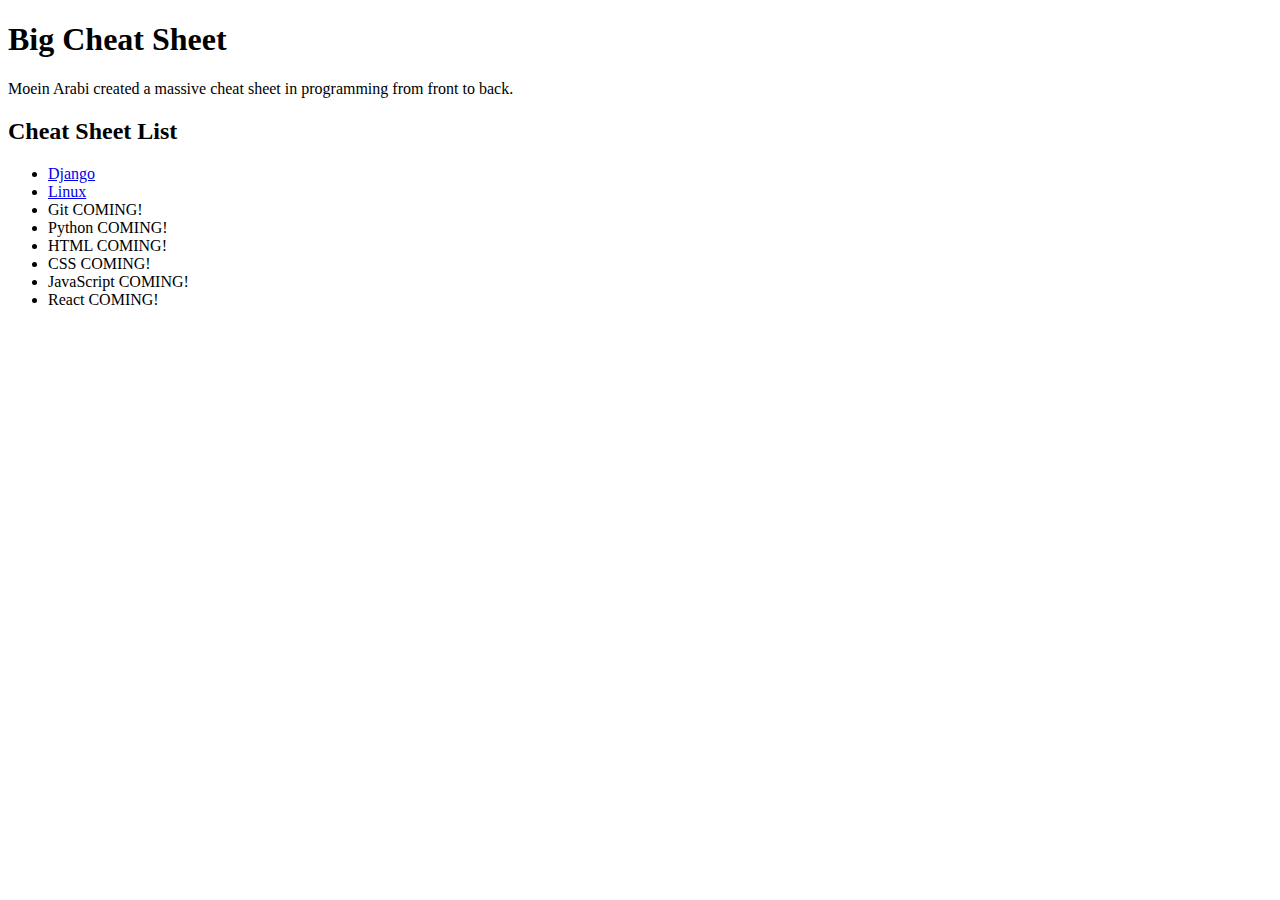
==== index.html @ 8ca14157 "Add links" ====
<!DOCTYPE html>
<html lang="en">

<head>
    <title>CheatSheet</title>
    <meta charset="UTF-8">
    <meta name="viewport" content="width=device-width, initial-scale=1">
    <link rel="stylesheet" href="./resources/css/index.css">
    <link rel="preconnect" href="https://fonts.googleapis.com">
    <link rel="preconnect" href="https://fonts.gstatic.com" crossorigin>
    <link href="https://fonts.googleapis.com/css2?family=Open+Sans:wght@400;600&display=swap" rel="stylesheet">
</head>

<body>
    <h1>Big Cheat Sheet</h1>
    <p>Moein Arabi created a massive cheat sheet in programming from front to back.</p>
    <h2>Cheat Sheet List</h2>
    <ul>
        <li><a href="./Django/django.html">Django</a></li>
        <li><a href="./Linux/linux.html">Linux</a></li>
        <li>Git <emphasis>COMING!</emphasis></li>
        <li>Python <emphasis>COMING!</emphasis></li>
        <li>HTML <emphasis>COMING!</emphasis></li>
        <li>CSS <emphasis>COMING!</emphasis></li>
        <li>JavaScript <emphasis>COMING!</emphasis></li>
        <li>React <emphasis>COMING!</emphasis></li>
    </ul>
</body>
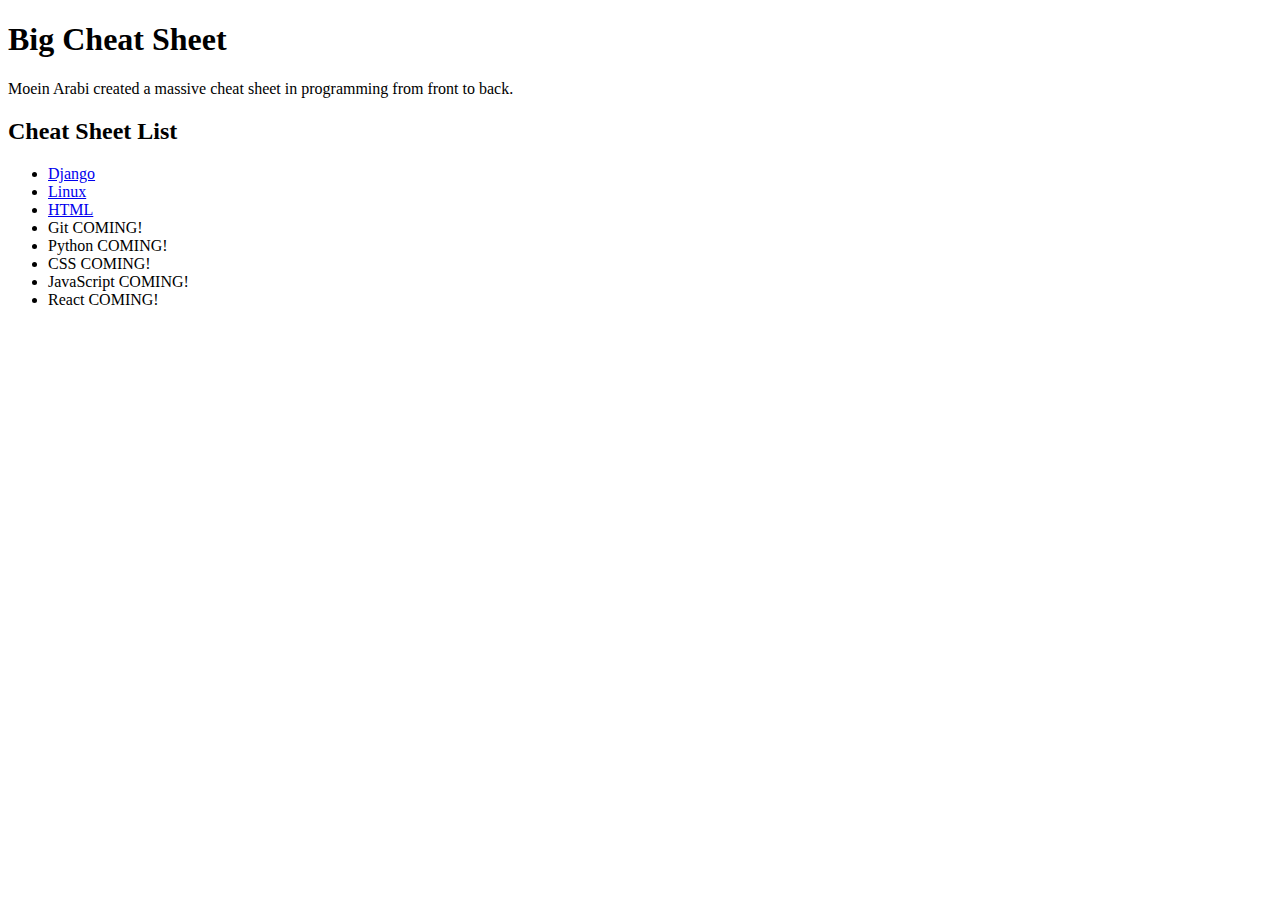
==== commit 17909a83: "Add HTML cheat sheet" ====
--- a/index.html
+++ b/index.html
@@ -6,9 +6,8 @@
     <meta charset="UTF-8">
     <meta name="viewport" content="width=device-width, initial-scale=1">
     <link rel="stylesheet" href="./resources/css/index.css">
-    <link rel="preconnect" href="https://fonts.googleapis.com">
-    <link rel="preconnect" href="https://fonts.gstatic.com" crossorigin>
-    <link href="https://fonts.googleapis.com/css2?family=Open+Sans:wght@400;600&display=swap" rel="stylesheet">
+    <link href="https://cdn.jsdelivr.net/npm/bootstrap@5.3.0-alpha1/dist/css/bootstrap.min.css" rel="stylesheet"
+          integrity="sha384-GLhlTQ8iRABdZLl6O3oVMWSktQOp6b7In1Zl3/Jr59b6EGGoI1aFkw7cmDA6j6gD" crossorigin="anonymous">
 </head>
 
 <body>
@@ -18,9 +17,9 @@
     <ul>
         <li><a href="./Django/django.html">Django</a></li>
         <li><a href="./Linux/linux.html">Linux</a></li>
+        <li><a href="./HTML/html.html">HTML</a></li>
         <li>Git <emphasis>COMING!</emphasis></li>
         <li>Python <emphasis>COMING!</emphasis></li>
-        <li>HTML <emphasis>COMING!</emphasis></li>
         <li>CSS <emphasis>COMING!</emphasis></li>
         <li>JavaScript <emphasis>COMING!</emphasis></li>
         <li>React <emphasis>COMING!</emphasis></li>
--- a/resources/css/index.css
+++ b/resources/css/index.css
@@ -0,0 +1 @@
+
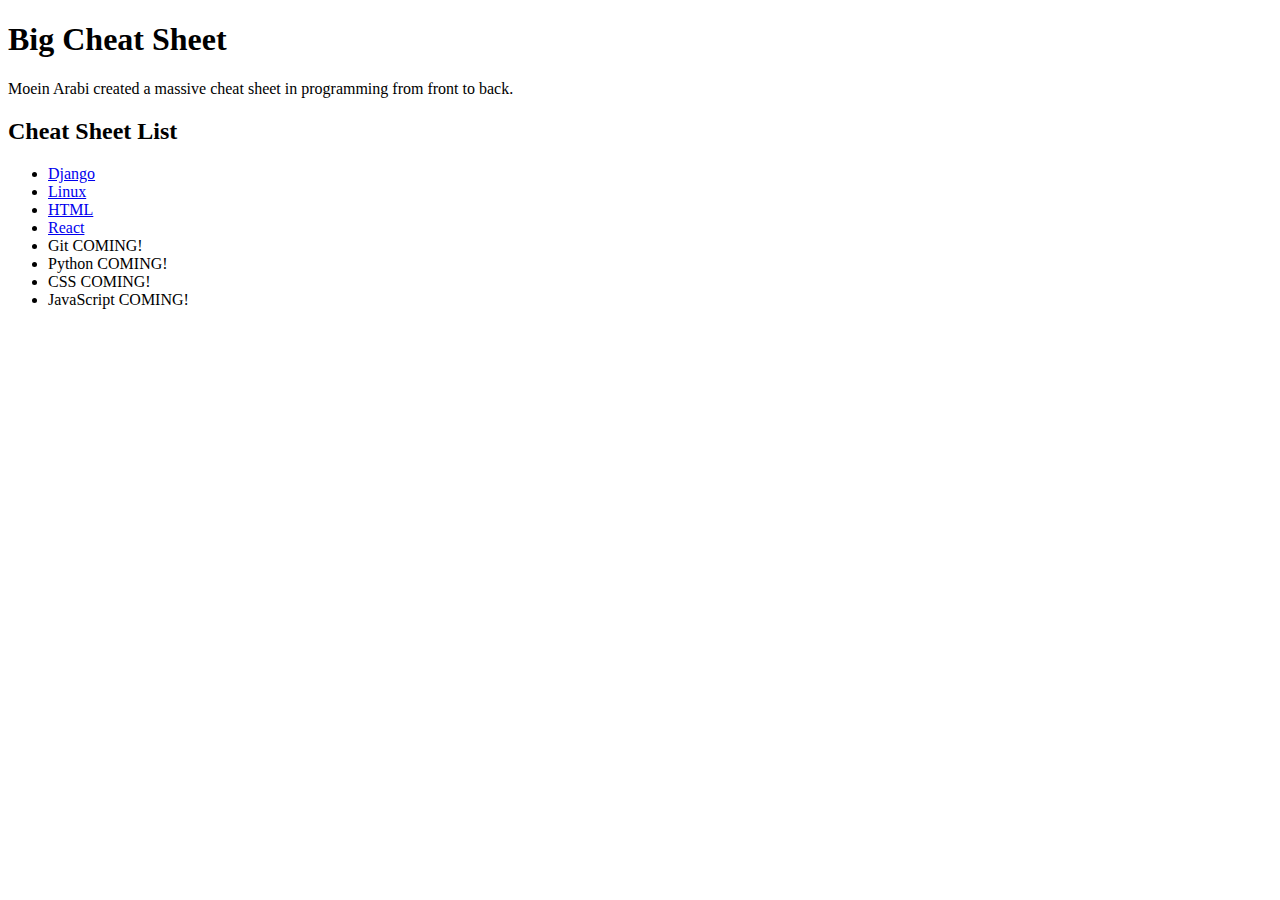
==== commit 2c29c8de: "Add react cheat sheet" ====
--- a/index.html
+++ b/index.html
@@ -10,7 +10,7 @@
           integrity="sha384-GLhlTQ8iRABdZLl6O3oVMWSktQOp6b7In1Zl3/Jr59b6EGGoI1aFkw7cmDA6j6gD" crossorigin="anonymous">
 </head>
 
-<body>
+<body class="container">
     <h1>Big Cheat Sheet</h1>
     <p>Moein Arabi created a massive cheat sheet in programming from front to back.</p>
     <h2>Cheat Sheet List</h2>
@@ -18,10 +18,10 @@
         <li><a href="./Django/django.html">Django</a></li>
         <li><a href="./Linux/linux.html">Linux</a></li>
         <li><a href="./HTML/html.html">HTML</a></li>
+        <li><a href="./React/react.html">React</a></li>
         <li>Git <emphasis>COMING!</emphasis></li>
         <li>Python <emphasis>COMING!</emphasis></li>
         <li>CSS <emphasis>COMING!</emphasis></li>
         <li>JavaScript <emphasis>COMING!</emphasis></li>
-        <li>React <emphasis>COMING!</emphasis></li>
     </ul>
 </body>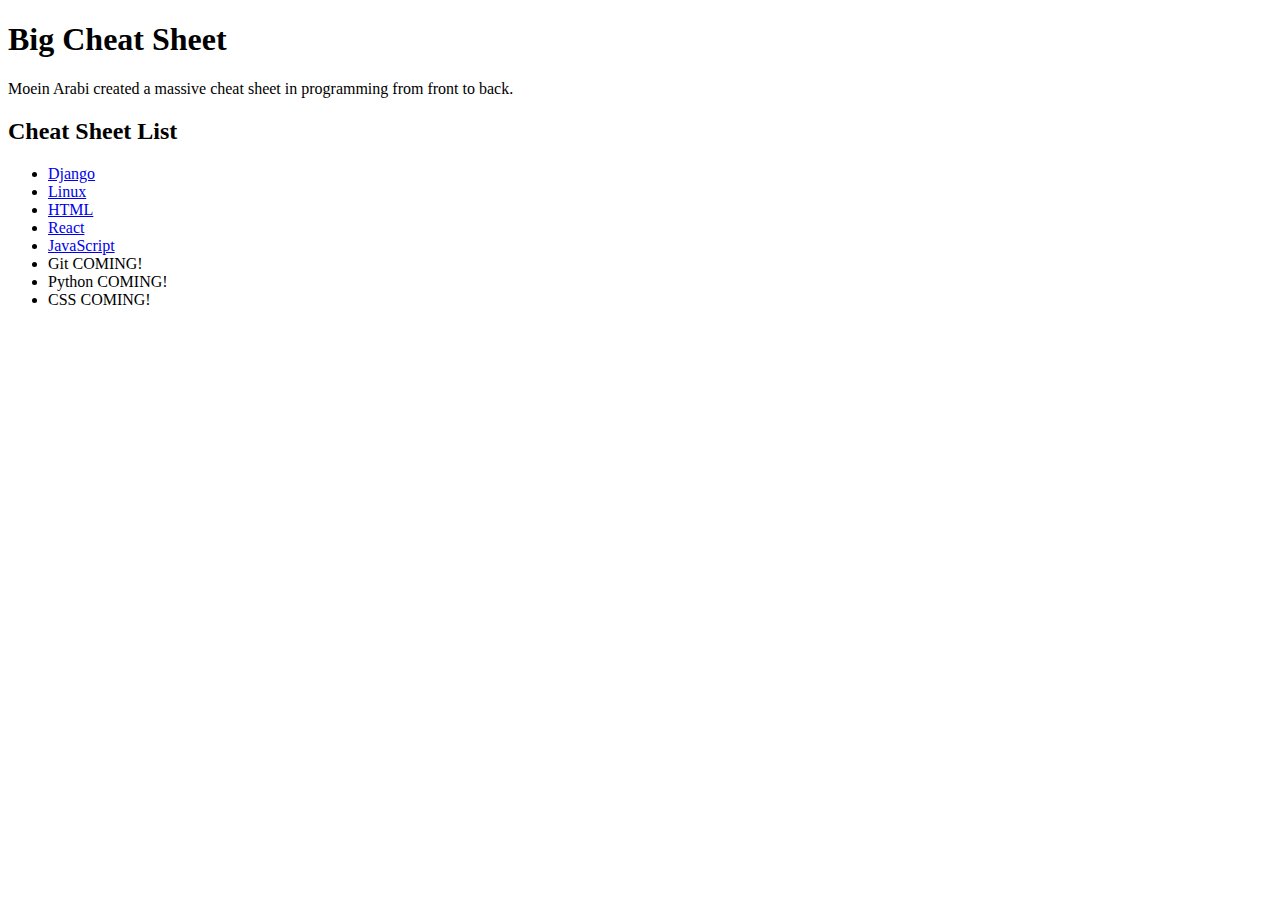
==== commit 68b37d6c: "Add javascript cheat sheet" ====
--- a/index.html
+++ b/index.html
@@ -19,9 +19,9 @@
         <li><a href="./Linux/linux.html">Linux</a></li>
         <li><a href="./HTML/html.html">HTML</a></li>
         <li><a href="./React/react.html">React</a></li>
+        <li><a href="./Javascript/javascript.html">JavaScript</a></li>
         <li>Git <emphasis>COMING!</emphasis></li>
         <li>Python <emphasis>COMING!</emphasis></li>
         <li>CSS <emphasis>COMING!</emphasis></li>
-        <li>JavaScript <emphasis>COMING!</emphasis></li>
     </ul>
 </body>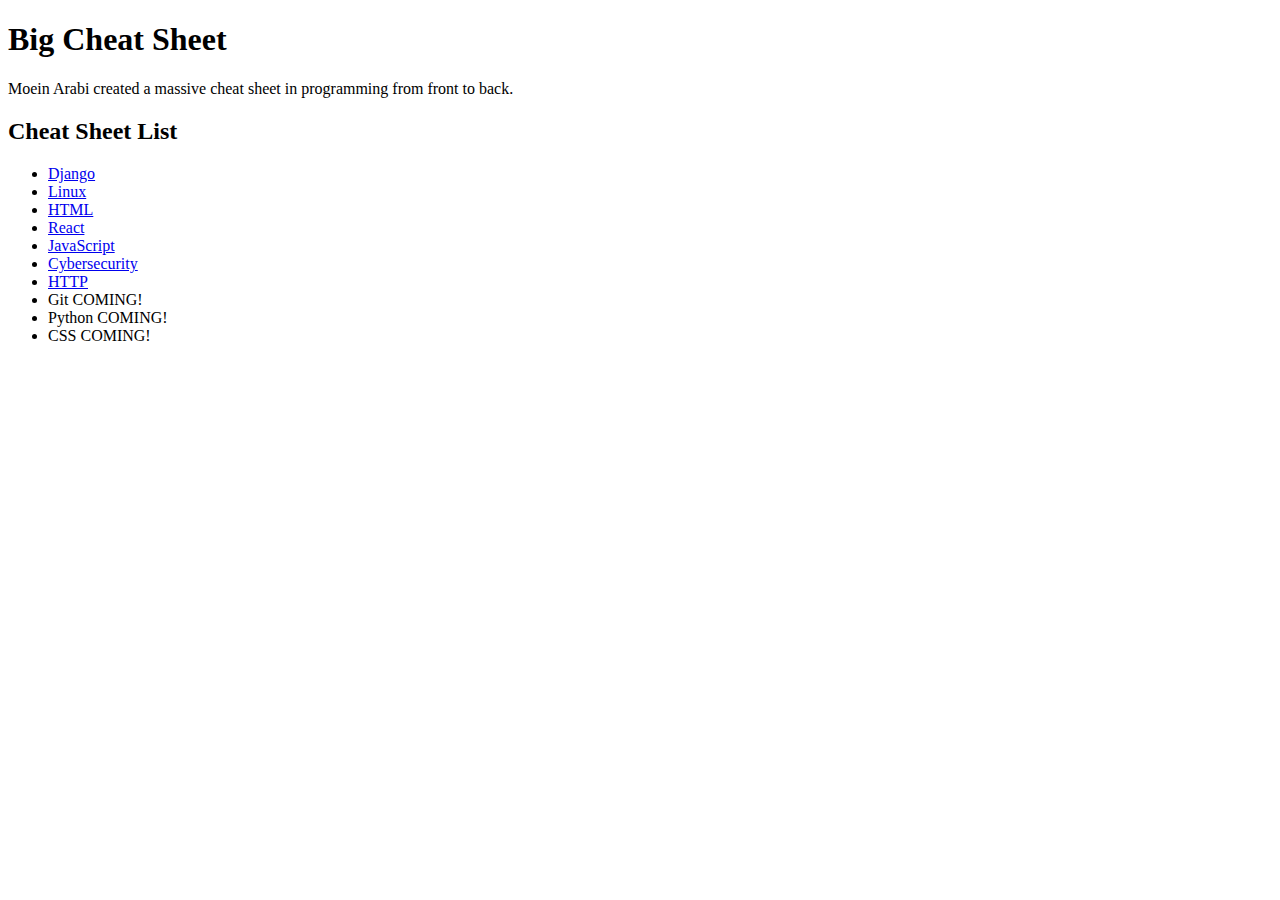
==== commit 6a83edd8: "Update cheatsheet paths" ====
--- a/index.html
+++ b/index.html
@@ -17,9 +17,11 @@
     <ul>
         <li><a href="./Django/django.html">Django</a></li>
         <li><a href="./Linux/linux.html">Linux</a></li>
-        <li><a href="./HTML/html.html">HTML</a></li>
+        <li><a href="HTML/">HTML</a></li>
         <li><a href="./React/react.html">React</a></li>
-        <li><a href="./Javascript/javascript.html">JavaScript</a></li>
+        <li><a href="JavaScript/">JavaScript</a></li>
+        <li><a href="Cybersecurity/">Cybersecurity</a></li>
+        <li><a href="HTTP/">HTTP</a></li>
         <li>Git <emphasis>COMING!</emphasis></li>
         <li>Python <emphasis>COMING!</emphasis></li>
         <li>CSS <emphasis>COMING!</emphasis></li>
